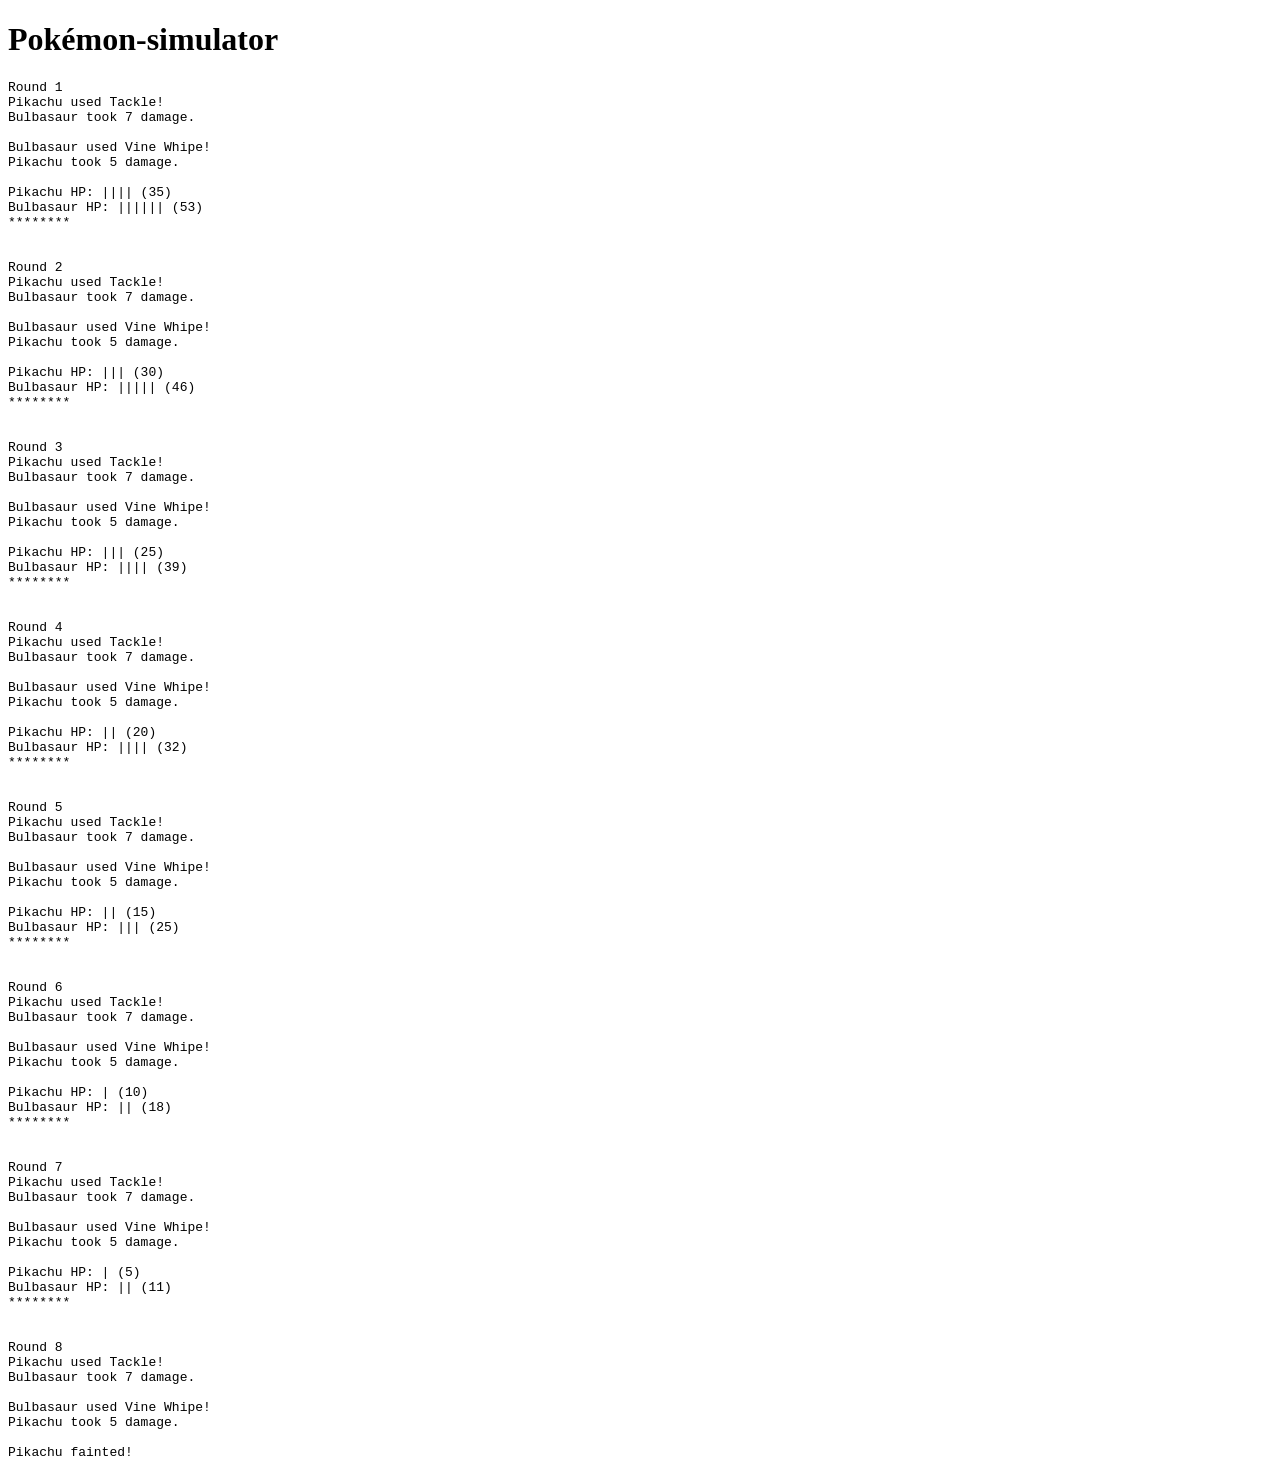
==== JavaScript/CreatureBattler/Pokemon_v2/Pokemon_v2_filled.html @ 1d8721ab "Oppdatering av Pokemon-filene" ====
<!DOCTYPE html>
<html>
<head>
    <title>Pokémon-simulator</title>
</head>
<body>
    <h1>Pokémon-simulator</h1>
    <!-- En kommentar -->
    <pre id="battle-log"></pre>
    <script>
        class Pokemon{
            constructor(name, stats, moves){
                this.name = name;
                
                this.hp = stats.hp;
                this.attack = stats.attack;
                this.defense = stats.defense;
                this.speed = stats.speed;

                this.move1 = moves.move1;
                this.move2 = moves.move2;
            }

            isAlive(){
                return this.hp > 0;
            }
        }

        const pikachu = new Pokemon("Pikachu", { hp: 40, attack: 12, defense: 12, speed: 14 }, {move1: "Tackle", move2: "Thunder"});
        const bulbasaur = new Pokemon("Bulbasaur", { hp: 60, attack: 9, defense: 16, speed: 10 }, {move1: "Vine Whipe", move2: "Solar Beam"});
        
        //****************************
        // Funksjoner
        function calculateDamage(attacker, defender){
            let base = Math.floor(attacker.attack) - Math.floor(defender.defense / 3);
            return Math.max(1, base);
        }

        function log(msg){
            document.getElementById("battle-log").textContent += msg + "\n";
        }

        function renderHP(pokemon){
            let hp = "|".repeat(Math.ceil(pokemon.hp / 10));
            return pokemon.name + " HP: "  + hp + " (" + pokemon.hp + ")";
        }
        //****************************

        let roundCounter = 1;
        // Battle loop
        while (pikachu.hp > 0 && bulbasaur.hp > 0){
            log("Round " + roundCounter);
            roundCounter += 1;

            let pokemon1;
            let pokemon2;
            if (pikachu.speed > bulbasaur.speed){
                pokemon1 = pikachu;
                pokemon2 = bulbasaur;
            }
            else{
                pokemon1 = bulbasaur;
                pokemon2 = pikachu; 
            }

            let damage = calculateDamage(pokemon1, pokemon2);
            pokemon2.hp -= damage;
            log(pokemon1.name + " used " + pokemon1.move1 + "!\n" +
            pokemon2.name + " took " + damage + " damage.\n")
            if (pokemon2.hp <= 0){
                log(pokemon2.name + " fainted!");
                break;
            }
            
            damage = calculateDamage(pokemon2, pokemon1);
            pokemon1.hp -= damage;
            log(pokemon2.name + " used " + pokemon2.move1 + "!\n" +
            pokemon1.name + " took " + damage + " damage.\n")
            if (pokemon1.hp <= 0){
                log(pokemon1.name + " fainted!");
                break;
            }


            log(renderHP(pokemon1));
            log(renderHP(pokemon2));
            log("********\n\n")
        }
    </script>
</body>
</html>
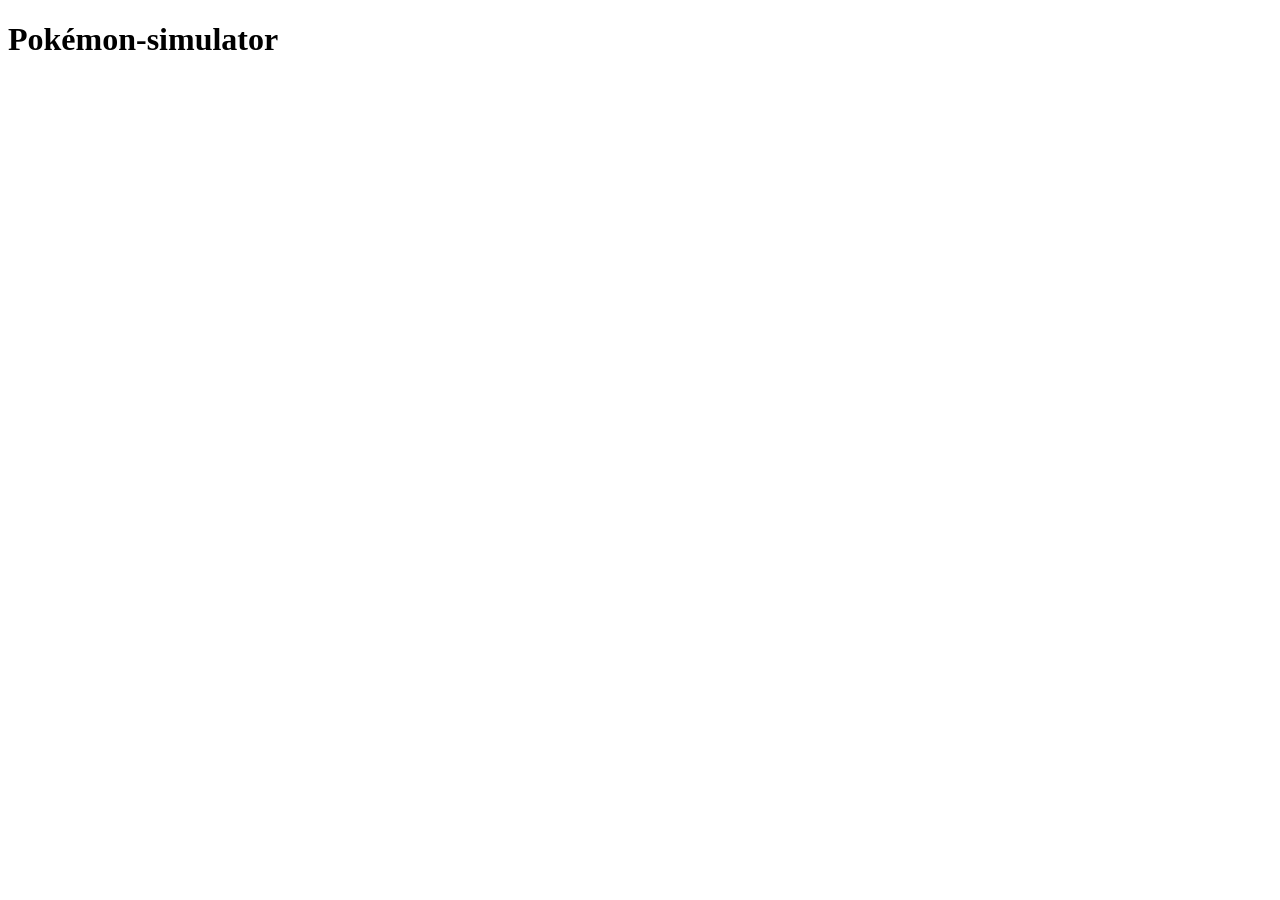
==== commit ef86dbeb: "Liten oppdatering" ====
--- a/JavaScript/CreatureBattler/Pokemon_v2/Pokemon_v2_filled.html
+++ b/JavaScript/CreatureBattler/Pokemon_v2/Pokemon_v2_filled.html
@@ -2,90 +2,14 @@
 <html>
 <head>
     <title>Pokémon-simulator</title>
+    <!-- Legg til ekstern CSS-fil -->
+    <!-- Legg til ekstern JS-fil  -->
 </head>
 <body>
     <h1>Pokémon-simulator</h1>
     <!-- En kommentar -->
     <pre id="battle-log"></pre>
-    <script>
-        class Pokemon{
-            constructor(name, stats, moves){
-                this.name = name;
-                
-                this.hp = stats.hp;
-                this.attack = stats.attack;
-                this.defense = stats.defense;
-                this.speed = stats.speed;
-
-                this.move1 = moves.move1;
-                this.move2 = moves.move2;
-            }
-
-            isAlive(){
-                return this.hp > 0;
-            }
-        }
-
-        const pikachu = new Pokemon("Pikachu", { hp: 40, attack: 12, defense: 12, speed: 14 }, {move1: "Tackle", move2: "Thunder"});
-        const bulbasaur = new Pokemon("Bulbasaur", { hp: 60, attack: 9, defense: 16, speed: 10 }, {move1: "Vine Whipe", move2: "Solar Beam"});
-        
-        //****************************
-        // Funksjoner
-        function calculateDamage(attacker, defender){
-            let base = Math.floor(attacker.attack) - Math.floor(defender.defense / 3);
-            return Math.max(1, base);
-        }
-
-        function log(msg){
-            document.getElementById("battle-log").textContent += msg + "\n";
-        }
-
-        function renderHP(pokemon){
-            let hp = "|".repeat(Math.ceil(pokemon.hp / 10));
-            return pokemon.name + " HP: "  + hp + " (" + pokemon.hp + ")";
-        }
-        //****************************
-
-        let roundCounter = 1;
-        // Battle loop
-        while (pikachu.hp > 0 && bulbasaur.hp > 0){
-            log("Round " + roundCounter);
-            roundCounter += 1;
-
-            let pokemon1;
-            let pokemon2;
-            if (pikachu.speed > bulbasaur.speed){
-                pokemon1 = pikachu;
-                pokemon2 = bulbasaur;
-            }
-            else{
-                pokemon1 = bulbasaur;
-                pokemon2 = pikachu; 
-            }
-
-            let damage = calculateDamage(pokemon1, pokemon2);
-            pokemon2.hp -= damage;
-            log(pokemon1.name + " used " + pokemon1.move1 + "!\n" +
-            pokemon2.name + " took " + damage + " damage.\n")
-            if (pokemon2.hp <= 0){
-                log(pokemon2.name + " fainted!");
-                break;
-            }
-            
-            damage = calculateDamage(pokemon2, pokemon1);
-            pokemon1.hp -= damage;
-            log(pokemon2.name + " used " + pokemon2.move1 + "!\n" +
-            pokemon1.name + " took " + damage + " damage.\n")
-            if (pokemon1.hp <= 0){
-                log(pokemon1.name + " fainted!");
-                break;
-            }
-
-
-            log(renderHP(pokemon1));
-            log(renderHP(pokemon2));
-            log("********\n\n")
-        }
-    </script>
+    <!-- Legg til en beholder for angrepsknapper. -->
+    <!-- Legg til en knapp for starting av kampen. -->
 </body>
 </html>
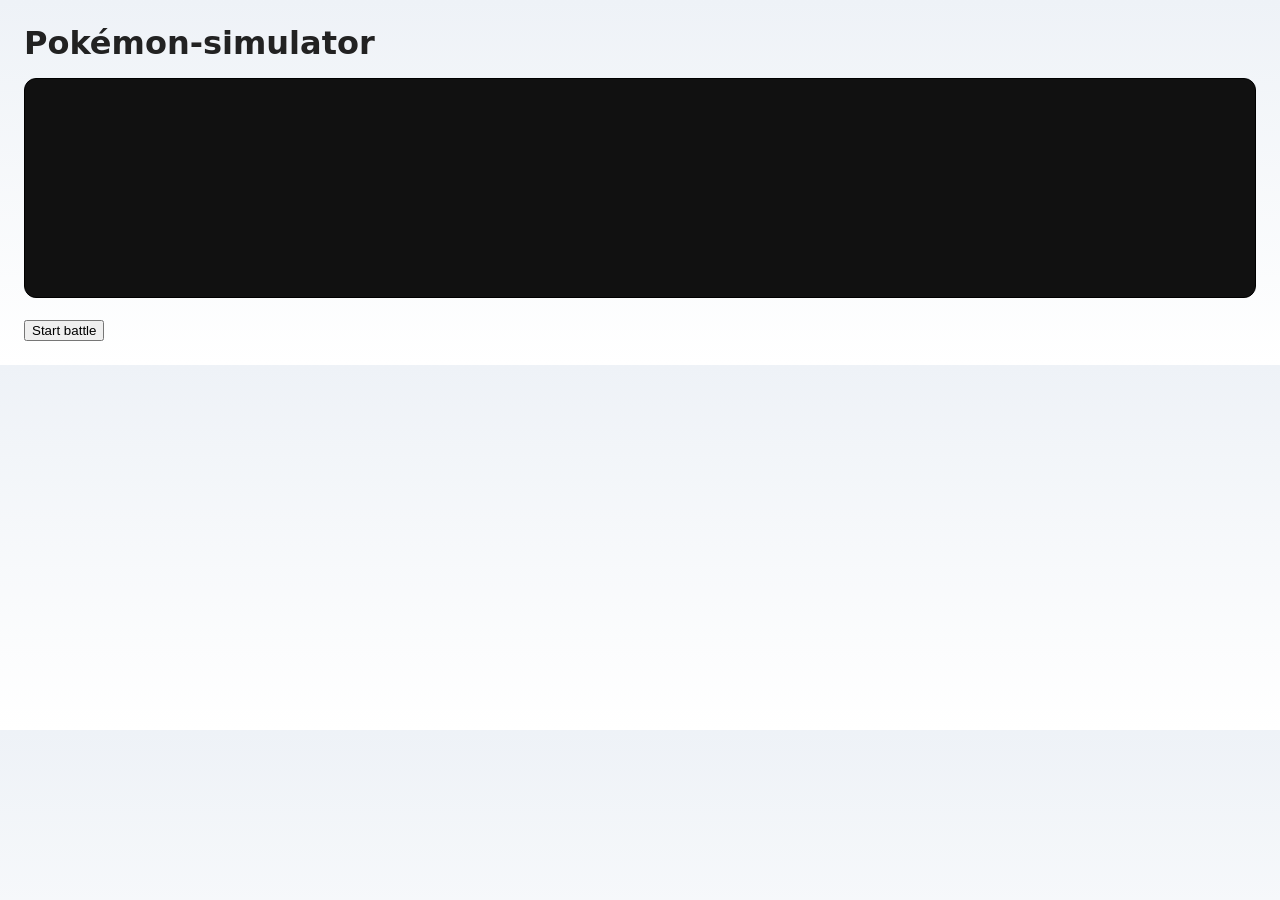
==== commit 87b09548: "Utfylte filer fra timen for Pokemon del 2." ====
--- a/JavaScript/CreatureBattler/Pokemon_v2/Pokemon_v2_filled.html
+++ b/JavaScript/CreatureBattler/Pokemon_v2/Pokemon_v2_filled.html
@@ -3,13 +3,18 @@
 <head>
     <title>Pokémon-simulator</title>
     <!-- Legg til ekstern CSS-fil -->
+    <link rel="stylesheet" href="CSS/PokemonStyle.css">
+
     <!-- Legg til ekstern JS-fil  -->
+    <script src="Scripts/PokemonScript.js" defer></script>
 </head>
 <body>
     <h1>Pokémon-simulator</h1>
     <!-- En kommentar -->
     <pre id="battle-log"></pre>
     <!-- Legg til en beholder for angrepsknapper. -->
+    <div id="move-buttons"></div>
     <!-- Legg til en knapp for starting av kampen. -->
+    <button id="start-btn">Start battle</button>
 </body>
 </html>
--- a/JavaScript/CreatureBattler/Pokemon_v2/CSS/PokemonStyle.css
+++ b/JavaScript/CreatureBattler/Pokemon_v2/CSS/PokemonStyle.css
@@ -0,0 +1,69 @@
+/* ====== Layout & Typography ====== */
+:root{
+--bg1:#eef2f7; --bg2:#ffffff; --ink:#222; --muted:#666;
+--accent:#3498db; --accent-d:#2c80b4;
+--hp-high:#2ecc71; --hp-mid:#f1c40f; --hp-low:#e74c3c;
+--log-bg:#111; --log-ink:#0f0; --panel:#fafbfe; --border:#d9e1ec;
+}
+*{box-sizing:border-box}
+body{
+margin:0; padding:24px; font-family:system-ui,-apple-system,"Segoe UI",Roboto,Arial,sans-serif;
+color:var(--ink); background:linear-gradient(180deg,var(--bg1),var(--bg2));
+}
+h1{margin:0 0 12px}
+h2{margin:18px 0 8px}
+
+/* ====== Form ====== */
+.grid{
+display:grid; gap:8px; grid-template-columns: repeat(auto-fit,minmax(220px,1fr));
+align-items:end; margin-bottom:8px;
+}
+label{font-size:14px; color:var(--muted)}
+input[type="text"], input[type="number"]{
+width:100%; padding:8px 10px; border:1px solid var(--border); border-radius:8px; background:#fff;
+font-size:14px;
+}
+
+/* ====== Buttons ====== */
+.btn{
+appearance:none; border:0; border-radius:10px; padding:10px 14px; font-weight:600;
+background:var(--accent); color:#fff; cursor:pointer; transition:filter .2s, transform .02s;
+box-shadow:0 2px 10px rgba(52,152,219,.25);
+}
+.btn:hover{filter:brightness(1.05)}
+.btn:active{transform:translateY(1px)}
+.btn[disabled]{opacity:.55; cursor:not-allowed; box-shadow:none}
+
+/* ====== Battlefield ====== */
+.battle{
+display:grid; grid-template-columns:1fr 1fr; gap:16px; margin:16px 0;
+}
+.panel{
+background:var(--panel); border:1px solid var(--border); border-radius:12px; padding:14px;
+box-shadow:0 2px 10px rgba(0,0,0,.06);
+}
+.panel h3{margin:0 0 6px}
+.statline{font-size:13px; color:var(--muted); margin-bottom:6px}
+
+/* ====== HP Bar ====== */
+.hp-wrap{width:100%; height:18px; background:#e9edf5; border-radius:10px; overflow:hidden}
+.hp-bar{
+height:100%; width:100%; background:var(--hp-high); color:#fff; font-size:12px; line-height:18px;
+text-align:center; transition: width .25s ease;
+text-shadow:0 1px 2px rgba(0,0,0,.35);
+}
+
+/* ====== Move Buttons Row ====== */
+#move-buttons{display:flex; flex-wrap:wrap; gap:8px; margin:8px 0 6px}
+
+/* ====== Log ====== */
+#battle-log{
+background:var(--log-bg); color:var(--log-ink); font-family:ui-monospace, SFMono-Regular, Menlo, Consolas, monospace;
+padding:12px; height:220px; overflow:auto; border-radius:12px; border:1px solid #000;
+white-space:pre-wrap;
+}
+
+/* ====== Helpers ====== */
+.row{display:flex; gap:8px; align-items:center; flex-wrap:wrap}
+.note{color:var(--muted); font-size:13px}
+hr{border:0; border-top:1px solid var(--border); margin:14px 0}
